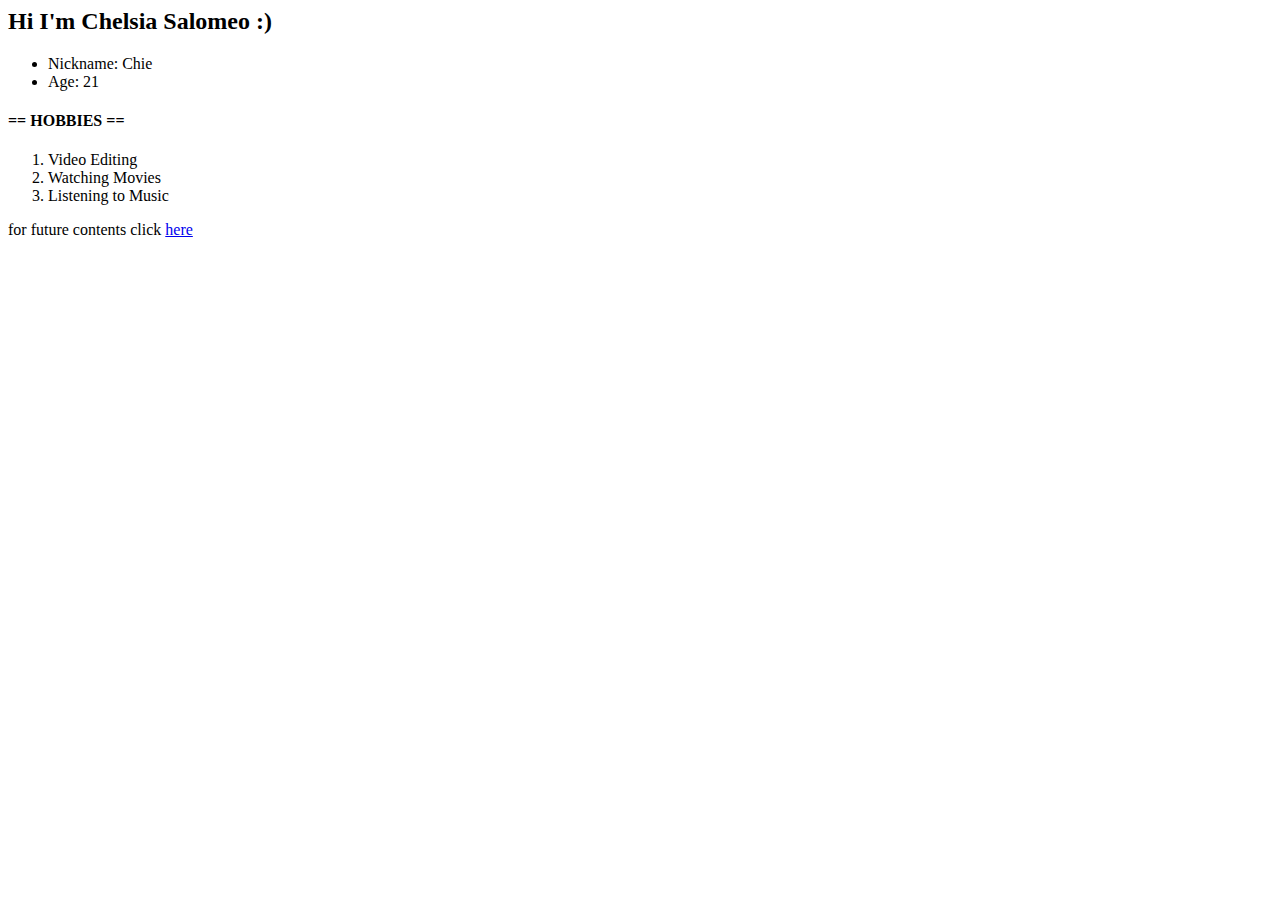
==== index.html @ c3821e88 "Update index.html" ====
<html>
<head>

<p>
<h2>Hi I'm Chelsia Salomeo :) </h2>
 <ul>
   <li>Nickname: Chie</li>
   <li>Age: 21 </li>
  </ul>
<b><h4> == HOBBIES ==</h4></b>
   <ol>
     <li> Video Editing </li>
     <li> Watching Movies</li>
     <li> Listening to Music</li>
   </ol>
</p>
  
<p>
for future contents click <a href="first.html">here<a/>
</p>
</head>
</html>
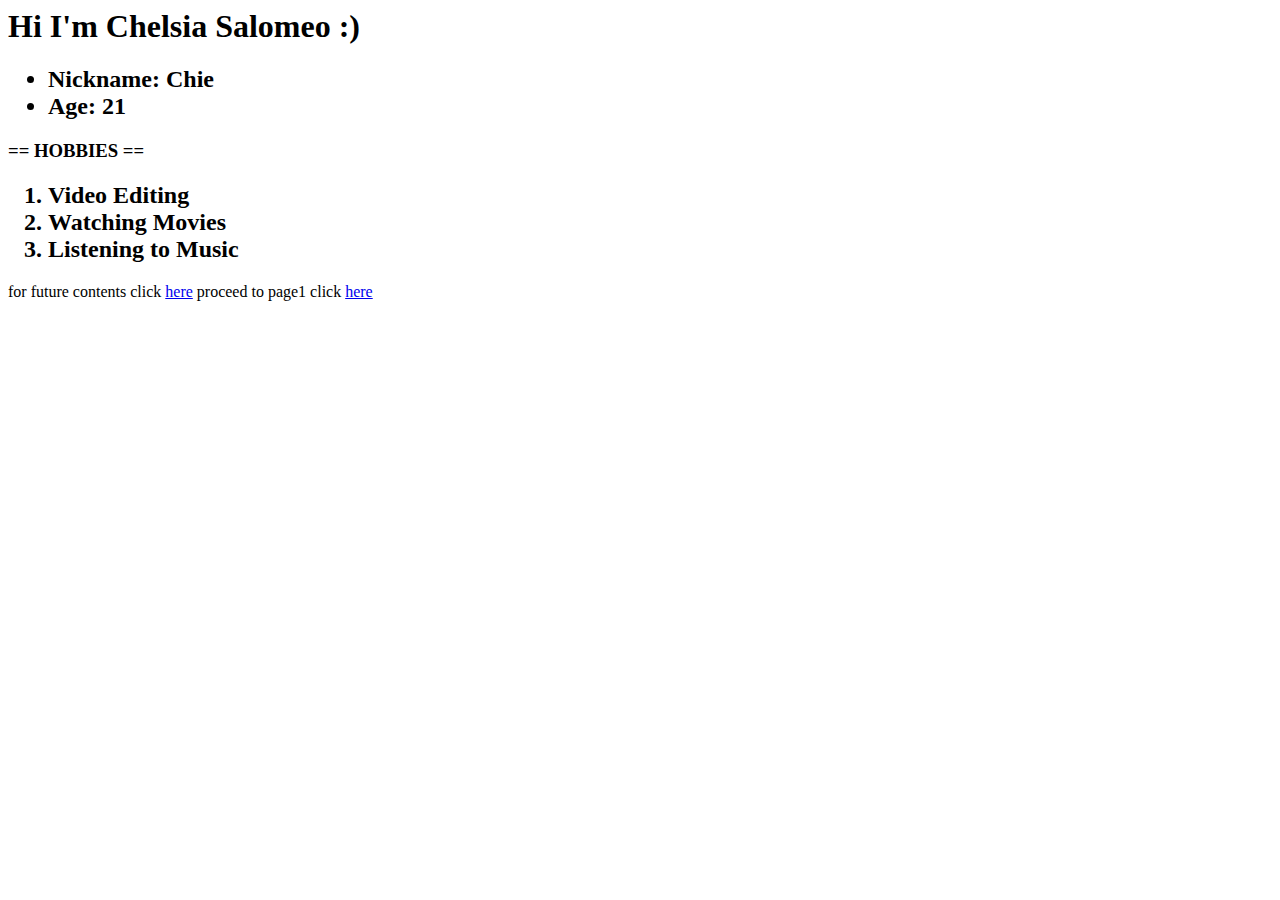
==== commit cc47b621: "Update index.html" ====
--- a/index.html
+++ b/index.html
@@ -2,21 +2,22 @@
 <head>
 
 <p>
-<h2>Hi I'm Chelsia Salomeo :) </h2>
+<h1>Hi I'm Chelsia Salomeo :) </h1>
  <ul>
-   <li>Nickname: Chie</li>
-   <li>Age: 21 </li>
+ <h2><li>Nickname: Chie</li>
+   <li>Age: 21 </li></h2>
   </ul>
-<b><h4> == HOBBIES ==</h4></b>
+<b><h3> == HOBBIES ==</h3></b>
    <ol>
-     <li> Video Editing </li>
+ <h2><li> Video Editing </li>
      <li> Watching Movies</li>
-     <li> Listening to Music</li>
+     <li> Listening to Music</li> </h2>
    </ol>
 </p>
   
 <p>
 for future contents click <a href="first.html">here<a/>
+proceed to page1 click <a href="page1.html">here<a/>
 </p>
 </head>
 </html>
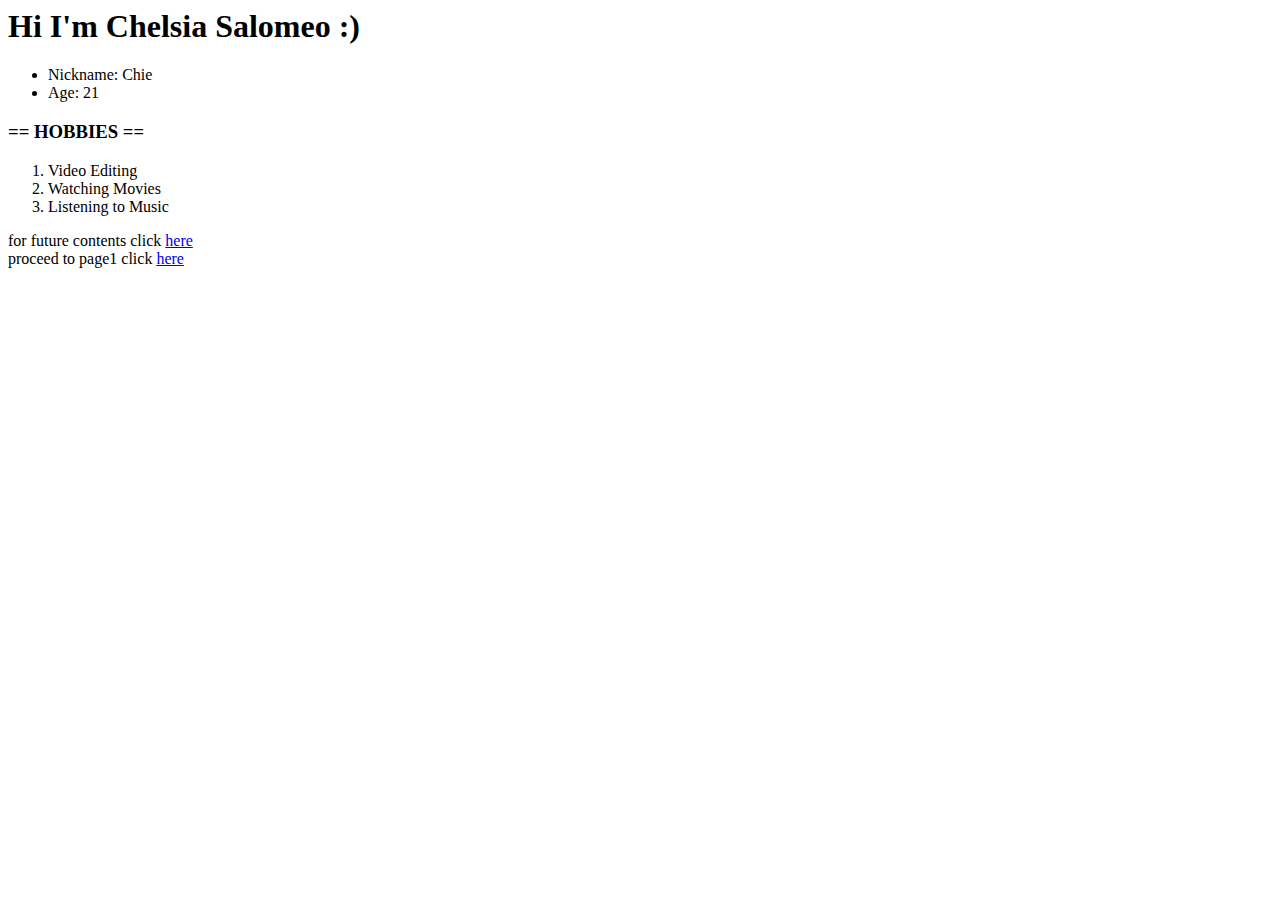
==== commit 726800c7: "Update index.html" ====
--- a/index.html
+++ b/index.html
@@ -1,23 +1,25 @@
 <html>
 <head>
-
+<body>
 <p>
 <h1>Hi I'm Chelsia Salomeo :) </h1>
  <ul>
- <h2><li>Nickname: Chie</li>
-   <li>Age: 21 </li></h2>
+ <li>Nickname: Chie</li>
+   <li>Age: 21 </li>
   </ul>
 <b><h3> == HOBBIES ==</h3></b>
    <ol>
- <h2><li> Video Editing </li>
+     <li> Video Editing </li>
      <li> Watching Movies</li>
-     <li> Listening to Music</li> </h2>
+     <li> Listening to Music</li>
    </ol>
 </p>
   
 <p>
-for future contents click <a href="first.html">here<a/>
+for future contents click <a href="first.html">here<a/><br/>
 proceed to page1 click <a href="page1.html">here<a/>
+
 </p>
+</body>
 </head>
 </html>
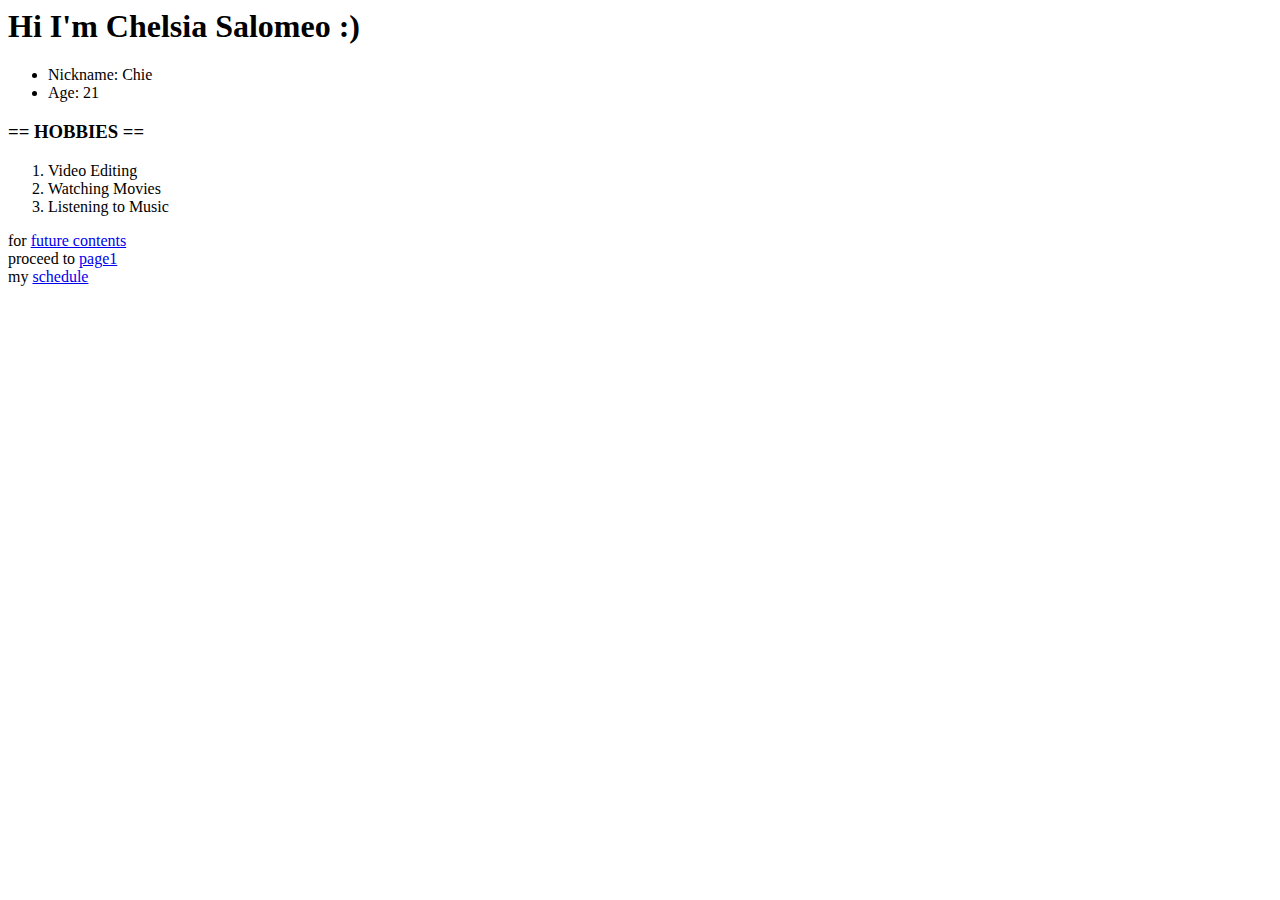
==== commit 8ec01d8f: "Update index.html" ====
--- a/index.html
+++ b/index.html
@@ -16,8 +16,9 @@
 </p>
   
 <p>
-for future contents click <a href="first.html">here<a/><br/>
-proceed to page1 click <a href="page1.html">here<a/>
+for <a href="first.html">future contents<a/><br/>
+proceed to  <a href="page1.html">page1<a/><br/>
+my <a href="activity5.html">schedule<a/>
 
 </p>
 </body>
